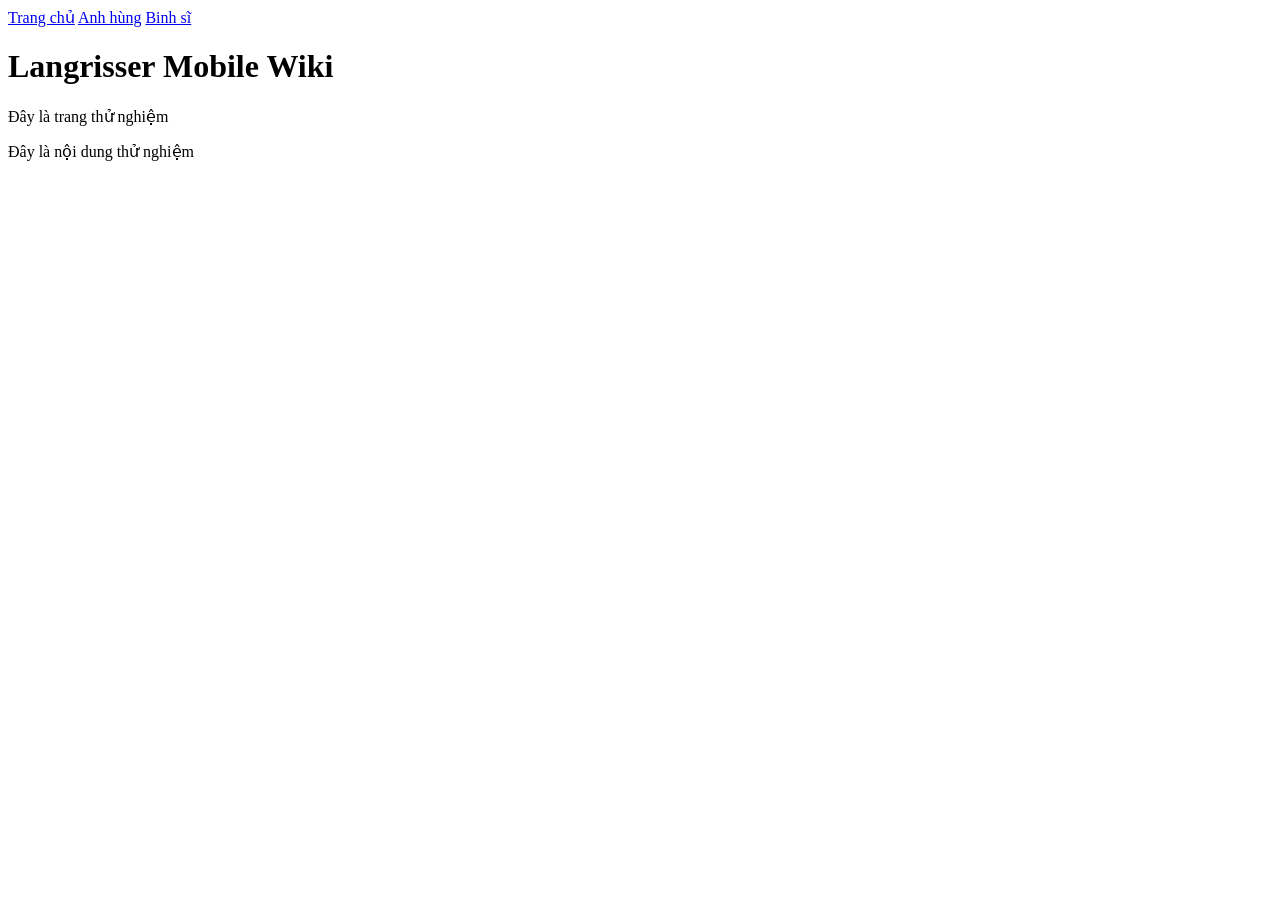
==== pages/index.html @ 23dac03a "Rename index.html to pages/index.html" ====
<!DOCTYPE html>
<html lang="vi">
<head>
  <meta charset="UTF-8">
  <meta name="viewport" content="width=device-width, initial-scale=1.0">
  <title>Langrisser Wiki</title>
  <link rel="stylesheet" href="css/style.css">
</head>
<body>
  <div class="sidebar">
    <a href="index.html">Trang chủ</a>
    <a href="heroes.html">Anh hùng</a>
    <a href="soldiers.html">Binh sĩ</a>
  </div>
  <div class="content">
    <h1>Langrisser Mobile Wiki</h1>
    <p>Đây là trang thử nghiệm</p>
    <div id="character-grid" class="grid-container">
      <p>Đây là nội dung thử nghiệm</p>
    </div>
  </div>
<script src="scripts/script.js"></script>
</body>
</html>
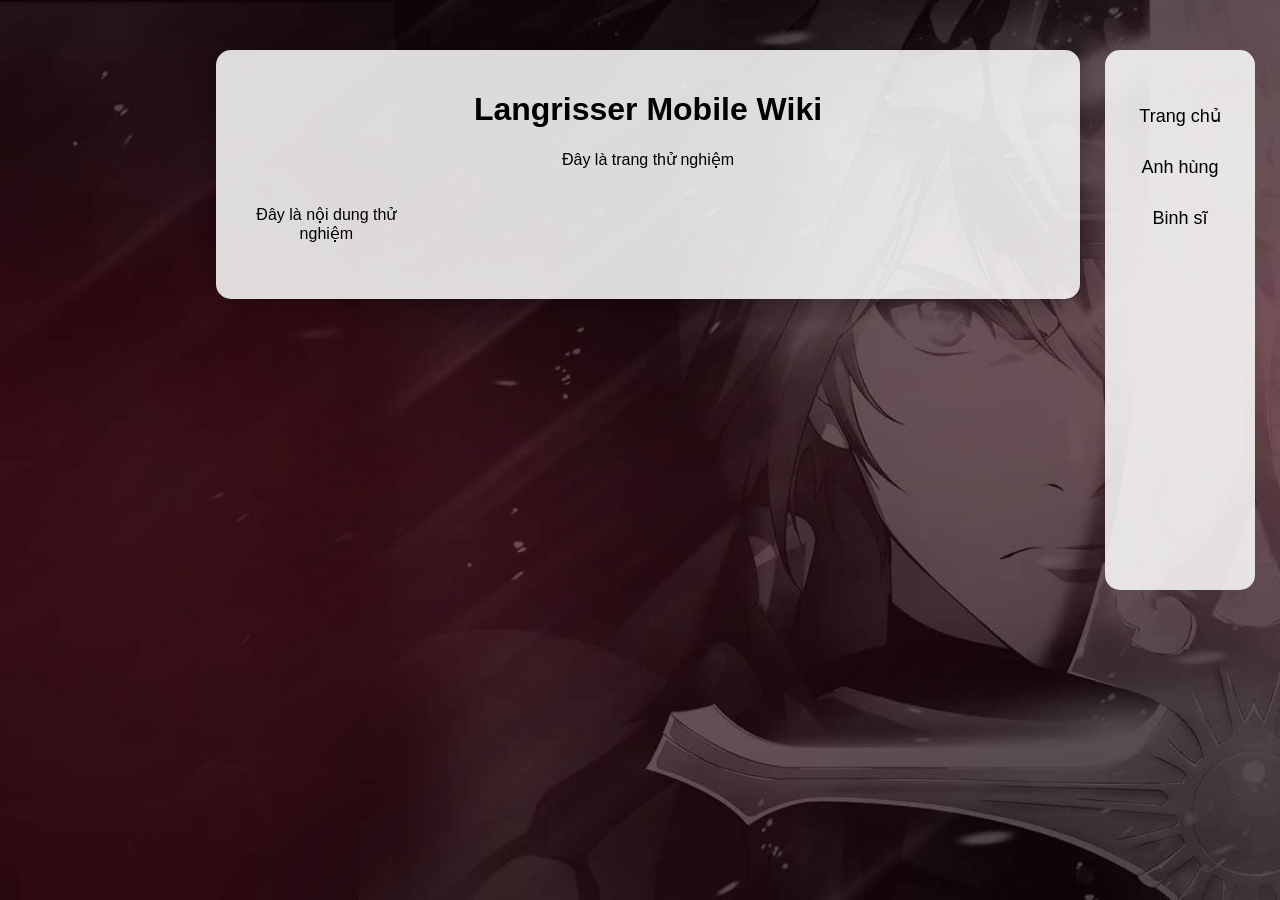
==== commit 7fda1449: "Update index.html" ====
--- a/pages/index.html
+++ b/pages/index.html
@@ -4,7 +4,7 @@
   <meta charset="UTF-8">
   <meta name="viewport" content="width=device-width, initial-scale=1.0">
   <title>Langrisser Wiki</title>
-  <link rel="stylesheet" href="css/style.css">
+  <link rel="stylesheet" href="../css/style.css">
 </head>
 <body>
   <div class="sidebar">
@@ -19,6 +19,6 @@
       <p>Đây là nội dung thử nghiệm</p>
     </div>
   </div>
-<script src="scripts/script.js"></script>
+<script src="../scripts/script.js"></script>
 </body>
 </html>
--- a/css/style.css
+++ b/css/style.css
@@ -0,0 +1,66 @@
+body {
+  background-image: url("../images/Background.jpeg"); /* đường dẫn tới ảnh nền */
+  background-size: cover;       /* Ảnh phủ kín màn hình */
+  background-position: center;  /* Căn giữa ảnh */
+  background-attachment: fixed; /* Cố định khi cuộn */
+  background-repeat: no-repeat;
+  margin: 0;
+  font-family: "Segoe UI", sans-serif;
+}
+/* Side Bar----------------------------------------------------------------------------------------------------------*/
+.sidebar {
+  position: fixed;      /* Giúp cố định khi cuộn */
+  top: 50px;
+  right: 25px;
+  height: 500px;         /* Chiều cao */
+  width: 150px;         /* Độ rộng */
+  background-color: rgba(255, 255, 255, 0.85);  /* Nền mờ để nhìn thấy hình nền bên dưới */
+  display: flex;
+  flex-direction: column;
+  align-items: center;
+  padding-top: 40px;
+  border-radius: 15px;
+}
+
+/* Các liên kết */
+.sidebar a {
+  color: black;
+  text-decoration: none;
+  margin: 15px 0;
+  font-size: 18px;
+  transition: all 0.3s ease;
+}
+
+.sidebar a:hover {
+  color: gold;
+  transform: scale(1.1);
+}
+/* Side Bar - End----------------------------------------------------------------------------------------------------*/
+/* Grid--------------------------------------------------------------------------------------------------------------*/
+.grid-container {
+  display: grid;
+  grid-template-columns: repeat(5, 1fr); /* 5 cột */
+  grid-gap: 20px; /* khoảng cách giữa các ô */
+  justify-items: center; /* căn giữa theo cột */
+  margin: 20px;
+}
+.grid-item {
+  text-align: center;
+}
+.grid-item img {
+  width: 100px; /* kích thước hình */
+  height: 100px;
+  object-fit: cover;
+  border-radius: 10px;
+}
+/* Grid - End--------------------------------------------------------------------------------------------------------*/
+/* Main Content------------------------------------------------------------------------------------------------------*/
+.content {
+  background-color: rgba(255, 255, 255, 0.85); /* Nền trắng mờ 85% */
+  width: calc(80% - 200px);               /* Chiếm 80% chiều ngang */
+  margin: 50px 200px 50px auto;        /* Căn giữa */
+  padding: 20px;
+  border-radius: 15px;      /* Bo góc mềm mại */
+  box-shadow: 0 0 20px rgba(0,0,0,0.3); /* Bóng đổ nhẹ */
+  text-align: center;
+}
